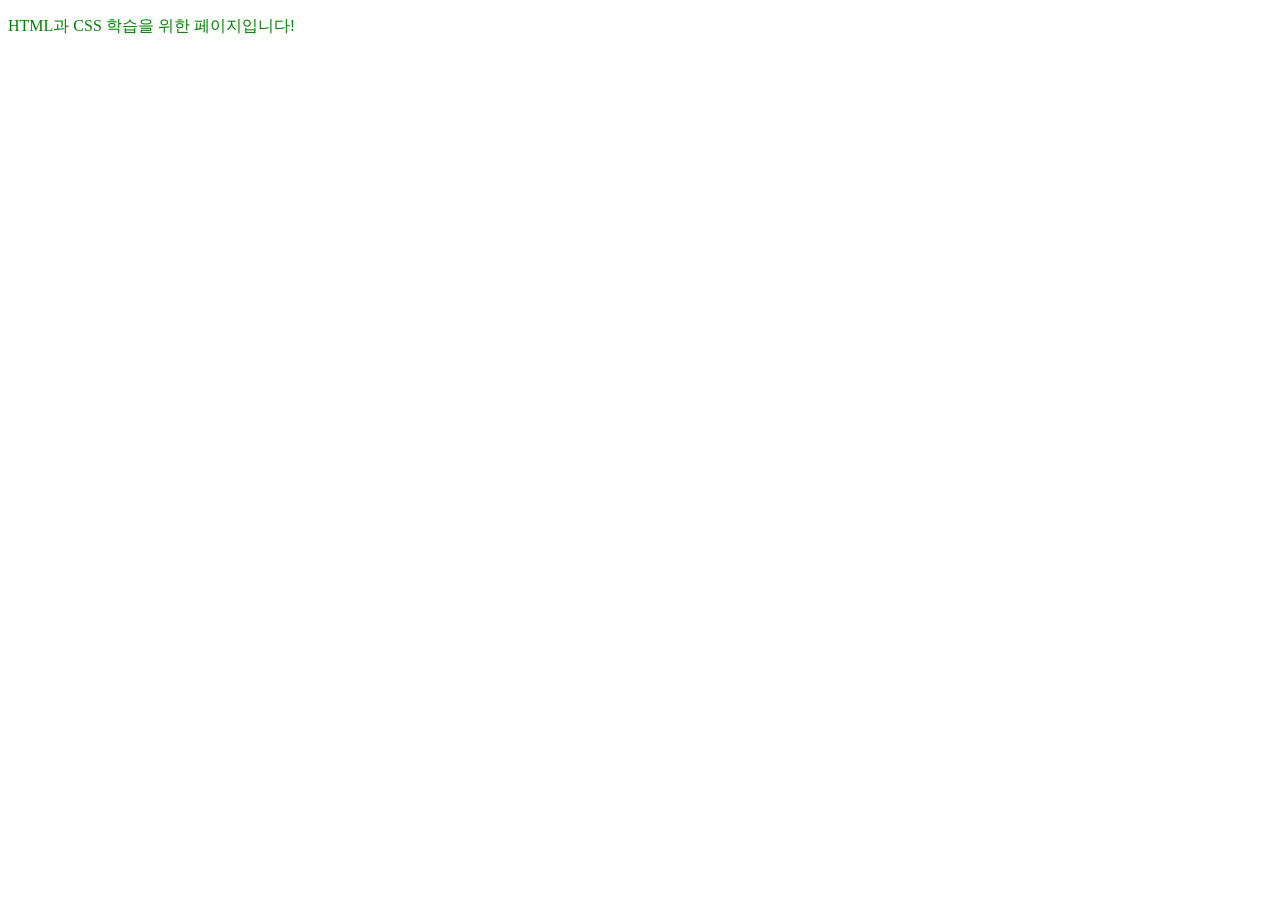
==== index.html @ 4654508c "Initial Commit" ====
<!DOCTYPE html>
<html lang="ko">
    <head>
        <meta charset="utf-8">
        <title>HTML/CSS 학습</title>
        <link href="./style.css" rel="stylesheet">
    </head>

    <body>
        <p>HTML과 CSS 학습을 위한 페이지입니다!</p>
    </body>
</html>
---- style.css ----
p{
    color: green;
}
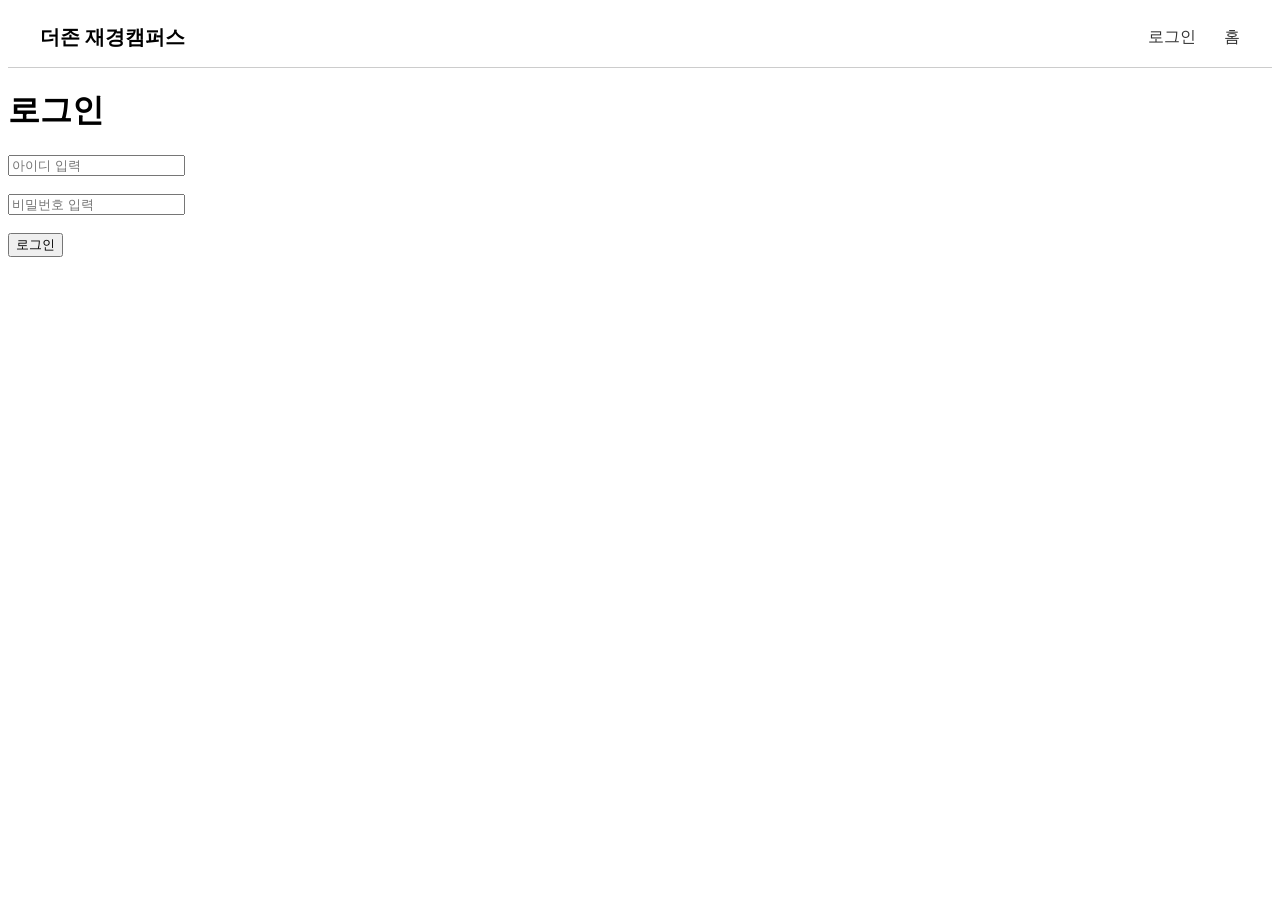
==== commit 4aa07938: "로그인 및 홈 화면 개발" ====
--- a/index.html
+++ b/index.html
@@ -2,11 +2,22 @@
 <html lang="ko">
     <head>
         <meta charset="utf-8">
-        <title>HTML/CSS 학습</title>
+        <title>더존 재경캠퍼스 - Login</title>
         <link href="./style.css" rel="stylesheet">
     </head>
 
     <body>
-        <p>HTML과 CSS 학습을 위한 페이지입니다!</p>
+        <div id="header"></div>
+        <script src="./header.js"></script>
+
+        <h1>로그인</h1>
+        <label for="username"></label><input type="text" id="username" placeholder="아이디 입력">
+        <br><br>
+        <label for="password"></label><input type="password" id="password" placeholder="비밀번호 입력">
+        <br><br>
+        <button onclick="handleLogin()">로그인</button>
     </body>
+
+    <!-- 로그인 JS 불러오기 -->
+    <script src="login.js"></script>
 </html>
--- a/style.css
+++ b/style.css
@@ -1,3 +1,41 @@
-p{
-    color: green;
+input.error {
+    border: 2px solid red;
+    outline: none;
 }
+
+.grid {
+    display: grid;
+    grid-template-columns: repeat(3, 1fr);
+    gap: 16px;
+    padding: 16px;
+}
+
+.card {
+    border: 1px solid #ccc;
+    border-radius: 8px;
+    padding: 24px;
+    text-align: center;
+}
+
+header {
+    display: flex;
+    justify-content: space-between;
+    align-items: center;
+    padding: 16px 32px;
+    border-bottom: 1px solid #ccc;
+}
+
+.header-logo {
+    font-size: 20px;
+    font-weight: bold;
+}
+
+nav a {
+    margin-left: 24px;
+    text-decoration: none;
+    color: #333;
+}
+
+nav a:hover {
+    color: #000;
+}
